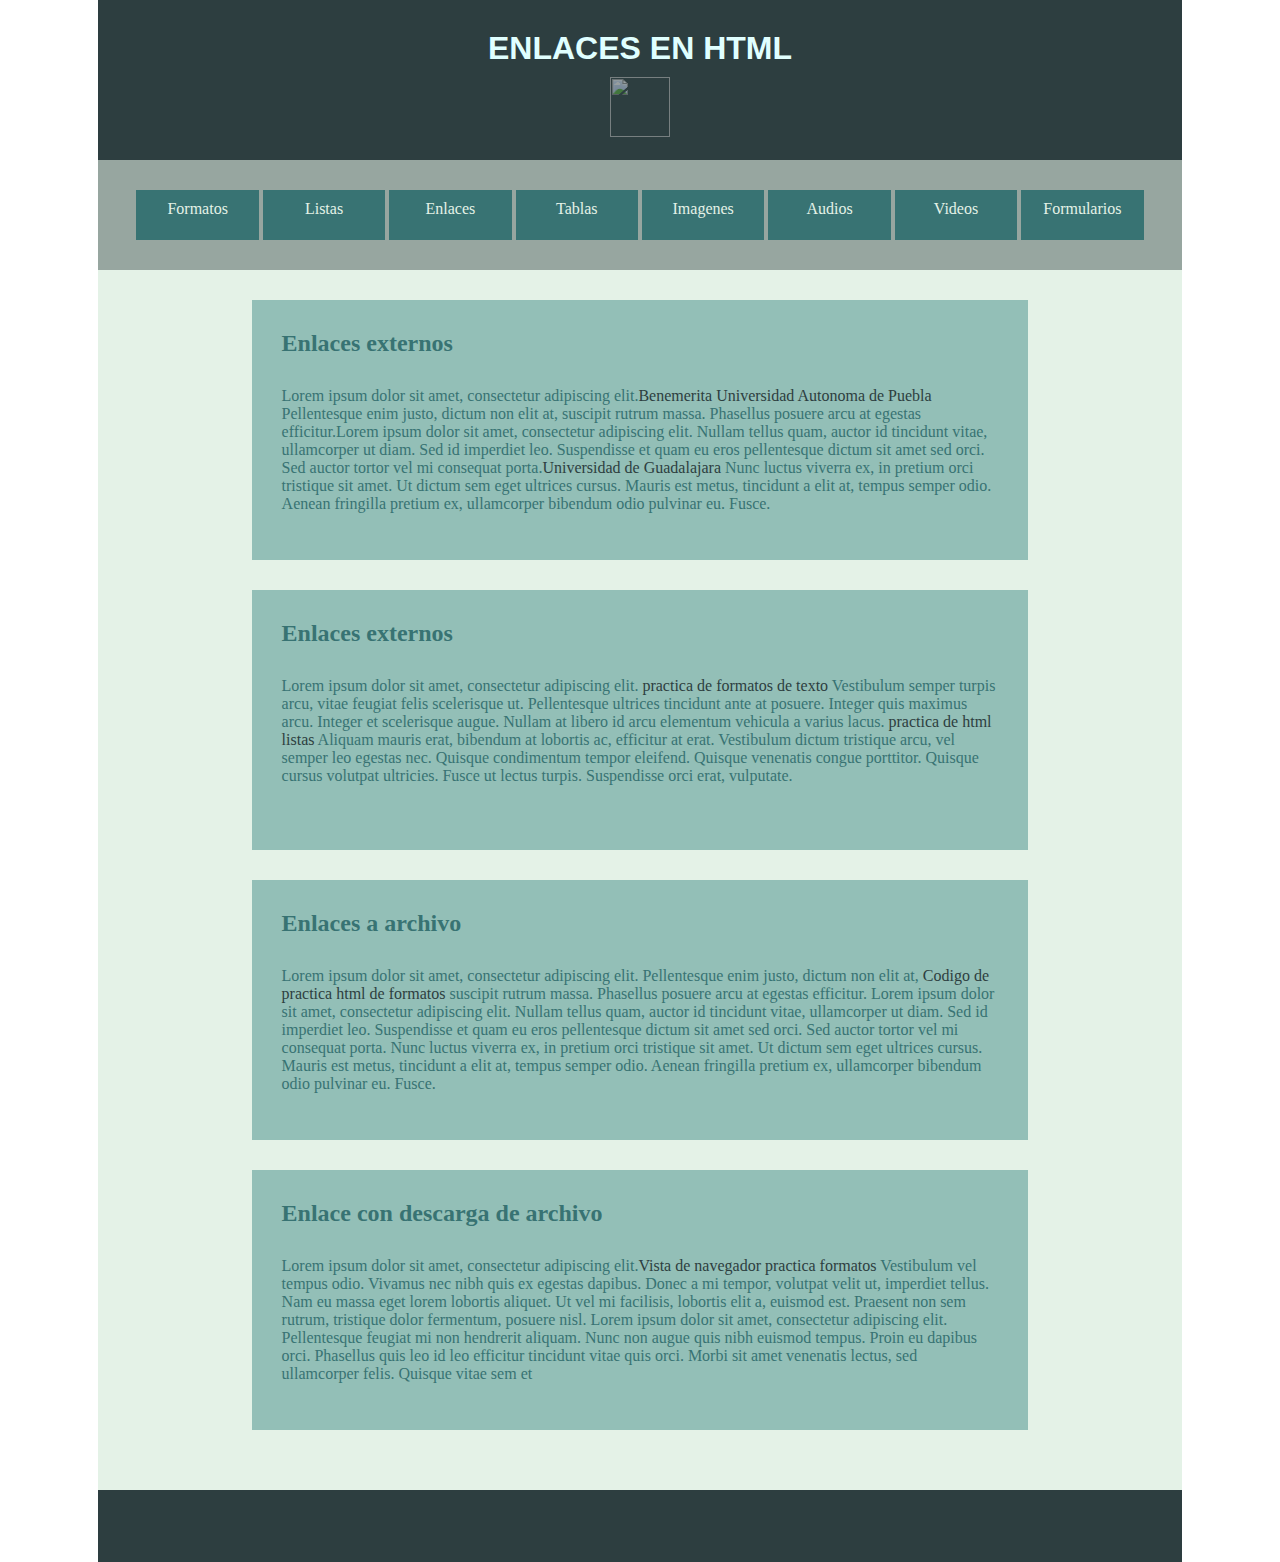
==== html/enlace.html @ 2acd7ff8 "Sitio web" ====
<html>
    <head>
        <link
 rel="stylesheet"href="https://cdnjs.cloudflare.com/ajax/libs/animate.css/4.1.1/animate.min.css"
  />
        <title>ENLACES EN HTML</title>
        <style type="text/css">
            *{
                padding: 0;
                margin: 0;
            }
            header, nav, main, footer{
                width: 80%;
                padding: 30px;
                background-color: #2D3E40;
                color: lightcyan;
                margin-left: auto;
                margin-right: auto;
            }
            header{
                height: 100px;
            }
            nav{
                height: 50px;
                background-color: #97A6A0;
            }
            nav ul{
                text-align: center;
            }
            nav ul li{
                list-style-type: none;
                width: 10%;
                height: 30px;
                background-color: #387373;
                display: inline-block;
                padding: 10px;
                animation: animate__animated animate__bounceIn animate__slower;
            }
            main{
                height: auto;
                background-color: #E4F2E7;
                color: #387373;
            }

            section{
                width: 70%;
                height: 200px;
                background-color: #93BFB7;
                margin-bottom: 30px;
                margin-left: auto;
                margin-right: auto;
                padding: 30px;
                overflow-y: auto;
            }
            header, footer{
                text-align: center;
            }
            footer{
                background-image: url(../Imagenes/fondo%20enlaces.jpg);
                background-repeat: no-repeat;
                background-size: cover;
                background-position: center;
                color: #2D3E40;
            }
            a{
            text-decoration: none;
            color:#3498db;
            transition: all 1s ease-in-out;
            }
            a:link{
                color: #2D3E40;
            }
            a:visited{
                color: white;
            }
            a:active{
                color: darkcyan;
            }
            a:hover{
                color: #E4F2E7;
            }
            h1{
                font-family: "Raleway", sans-serif;
            }
            h2{
                margin-bottom: 30px;
            }
            p{
                font-family: "merriweather", serif;
                color: #387373;
            }
            /* Este bloque de codigo modifica el estado de los enlaces en el menù*/
            
            nav, ul li a:link, nav ul li a:visited{
                color: #E4F2E7;
                text-decoration: none;
            }
            nav ul li:hover{
                background-color: #93BFB7;
                width: 12%;
                
            }
            nav ul li a:hover{
                color: #387373;
            }
            .icono {
            width: 60px; /* Tamaño pequeño para el icono */
            height: auto; /* Mantiene la proporción de la imagen */
            display: block; /* Asegura que el icono se muestre como un bloque */
            margin: 10px auto 0; /* Centra la imagen y agrega un espacio encima */
            filter: opacity(50%)
            }
        </style>
    </head>
    <body>
        <header>
            <h1 class="animate__animated animate__flash animate__slow">ENLACES EN HTML</h1>
            <a href="../index.html" target="_blank"> <img class="icono animate__animated animate__flipInX animate__slower animate__delay-1s" src="../Imagenes/casa.png" alt="icono">
            </a>
        </header> 
        <nav>
            <ul>
                <li class="animate__animated animate__bounceIn animate__slower animate__delay-1s"><a href="../html/formatos.html">Formatos</a></li>
                <li class="animate__animated animate__bounceIn animate__slower animate__delay-1s"><a href="../html/listas.html">Listas</a></li>
                <li class="animate__animated animate__bounceIn animate__slower animate__delay-2s"><a href="../html/enlace.html">Enlaces</a></li>
                <li class="animate__animated animate__bounceIn animate__slower animate__delay-2s"><a href="../html/tablas.html">Tablas</a></li>
                <li class="animate__animated animate__bounceIn animate__slower animate__delay-3s"><a href="../html/imagenes.html">Imagenes</a></li>
                <li class="animate__animated animate__bounceIn animate__slower animate__delay-3s"><a href="../html/audio.html">Audios</a></li>
                <li class="animate__animated animate__bounceIn animate__slower animate__delay-4s"><a href="../html/videos.html">Videos</a></li>
                <li class="animate__animated animate__bounceIn animate__slower animate__delay-4s"><a href="../html/formularios.html">Formularios</a></li>
            </ul>
        </nav>
        <main>
            <section>
            <h2>Enlaces externos</h2>
            <p>Lorem ipsum dolor sit amet, consectetur adipiscing elit.<a href="http://www.buap.mx">Benemerita Universidad Autonoma de Puebla</a> Pellentesque enim justo, dictum non elit at, suscipit rutrum massa. Phasellus posuere arcu at egestas efficitur.Lorem ipsum dolor sit amet, consectetur adipiscing elit. Nullam tellus quam, auctor id tincidunt vitae, ullamcorper ut diam. Sed id imperdiet leo. Suspendisse et quam eu eros pellentesque dictum sit amet sed orci. Sed auctor tortor vel mi consequat porta.<a href= "http://www.udg.mx" target="_blank">Universidad de Guadalajara</a> Nunc luctus viverra ex, in pretium orci tristique sit amet. Ut dictum sem eget ultrices cursus. Mauris est metus, tincidunt a elit at, tempus semper odio. Aenean fringilla pretium ex, ullamcorper bibendum odio pulvinar eu. Fusce.</p>
            </section>
            <section>
                <h2>Enlaces externos</h2>
                <p>Lorem ipsum dolor sit amet, consectetur adipiscing elit. <a href="Formatos%20de%20texto.html" target="_blank">practica de formatos de texto</a> Vestibulum semper turpis arcu, vitae feugiat felis scelerisque ut. Pellentesque ultrices tincidunt ante at posuere. Integer quis maximus arcu. Integer et scelerisque augue. Nullam at libero id arcu elementum vehicula a varius lacus. <a href="listas.html">practica de html listas</a> Aliquam mauris erat, bibendum at lobortis ac, efficitur at erat. Vestibulum dictum tristique arcu, vel semper leo egestas nec. Quisque condimentum tempor eleifend. Quisque venenatis congue porttitor. Quisque cursus volutpat ultricies. Fusce ut lectus turpis. Suspendisse orci erat, vulputate.</p>
            </section>
            <section>
                <h2>Enlaces a archivo</h2>
                <p>Lorem ipsum dolor sit amet, consectetur adipiscing elit. Pellentesque enim justo, dictum non elit at,<a href="6%20Flores%20Andrade%20Lilian-Formatos%20de%20texto.pdf" target="_blank"> Codigo de practica html de formatos </a> suscipit rutrum massa. Phasellus posuere arcu at egestas efficitur. Lorem ipsum dolor sit amet, consectetur adipiscing elit. Nullam tellus quam, auctor id tincidunt vitae, ullamcorper ut diam. Sed id imperdiet leo. Suspendisse et quam eu eros pellentesque dictum sit amet sed orci. Sed auctor tortor vel mi consequat porta. Nunc luctus viverra ex, in pretium orci tristique sit amet. Ut dictum sem eget ultrices cursus. Mauris est metus, tincidunt a elit at, tempus semper odio. Aenean fringilla pretium ex, ullamcorper bibendum odio pulvinar eu. Fusce.</p>
            </section> 
            <section>
                <h2>Enlace con descarga de archivo</h2>
                    <p>Lorem ipsum dolor sit amet, consectetur adipiscing elit.<a href="6%20Flores%20Andrade%20Lilian%20-%20Formatos%20de%20texto.png" download>Vista de navegador practica formatos</a> Vestibulum vel tempus odio. Vivamus nec nibh quis ex egestas dapibus. Donec a mi tempor, volutpat velit ut, imperdiet tellus. Nam eu massa eget lorem lobortis aliquet. Ut vel mi facilisis, lobortis elit a, euismod est. Praesent non sem rutrum, tristique dolor fermentum, posuere nisl. <a href="http://www.ebay.com"></a> Lorem ipsum dolor sit amet, consectetur adipiscing elit. Pellentesque feugiat mi non hendrerit aliquam. Nunc non augue quis nibh euismod tempus. Proin eu dapibus orci. Phasellus quis leo id leo efficitur tincidunt vitae quis orci. Morbi sit amet venenatis lectus, sed ullamcorper felis. Quisque vitae sem et</p>
            </section>
        </main>
        <footer>
            <h6>Elaborado por Lilian Yesenia Flores Andrade</h6>
        </footer>
    </body>
</html>
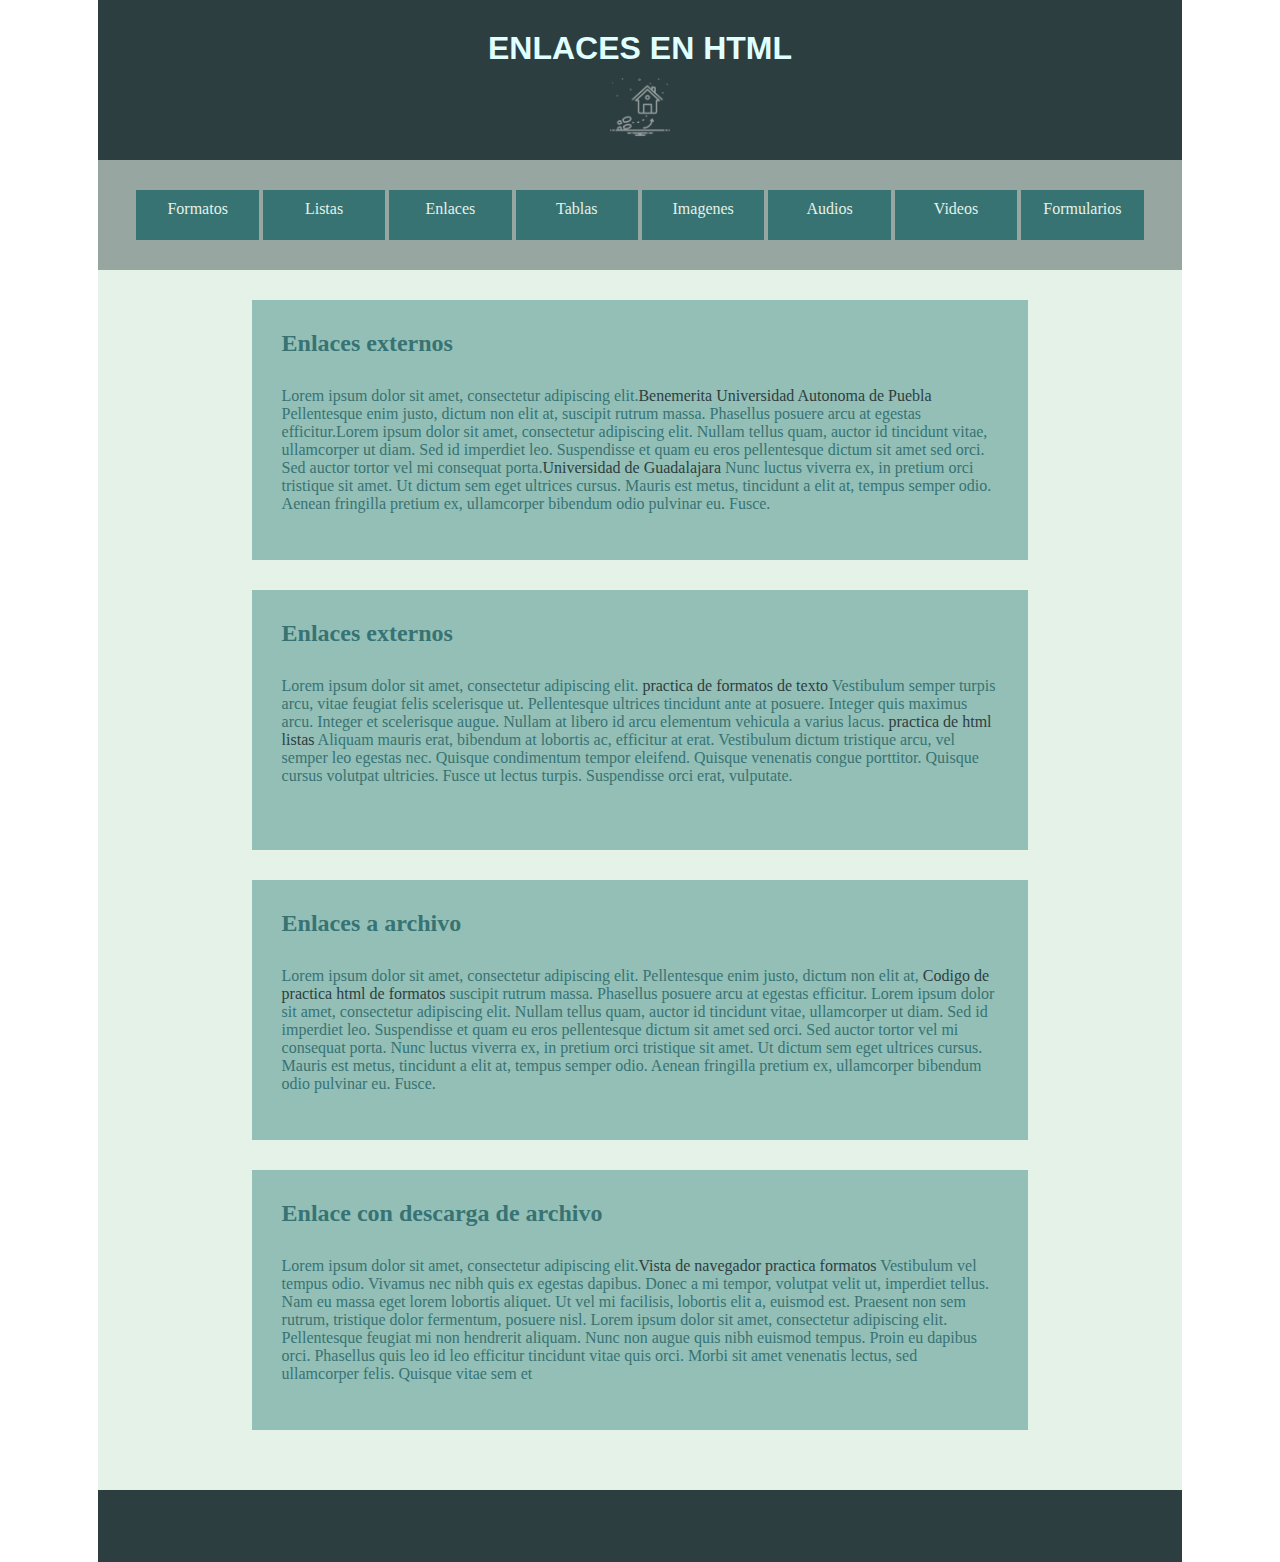
==== commit fee3a4f3: "Update enlace.html" ====
--- a/html/enlace.html
+++ b/html/enlace.html
@@ -56,7 +56,7 @@
                 text-align: center;
             }
             footer{
-                background-image: url(../Imagenes/fondo%20enlaces.jpg);
+                background-image: url(../Imagenes/fondo_enlaces.jpg);
                 background-repeat: no-repeat;
                 background-size: cover;
                 background-position: center;
@@ -115,7 +115,7 @@
     <body>
         <header>
             <h1 class="animate__animated animate__flash animate__slow">ENLACES EN HTML</h1>
-            <a href="../index.html" target="_blank"> <img class="icono animate__animated animate__flipInX animate__slower animate__delay-1s" src="../Imagenes/casa.png" alt="icono">
+            <a href="../index.html" target="_blank"> <img class="icono animate__animated animate__flipInX animate__slower animate__delay-1s" src="../imagenes/casa.png" alt="icono">
             </a>
         </header> 
         <nav>
@@ -152,4 +152,4 @@
             <h6>Elaborado por Lilian Yesenia Flores Andrade</h6>
         </footer>
     </body>
-</html>+</html>
